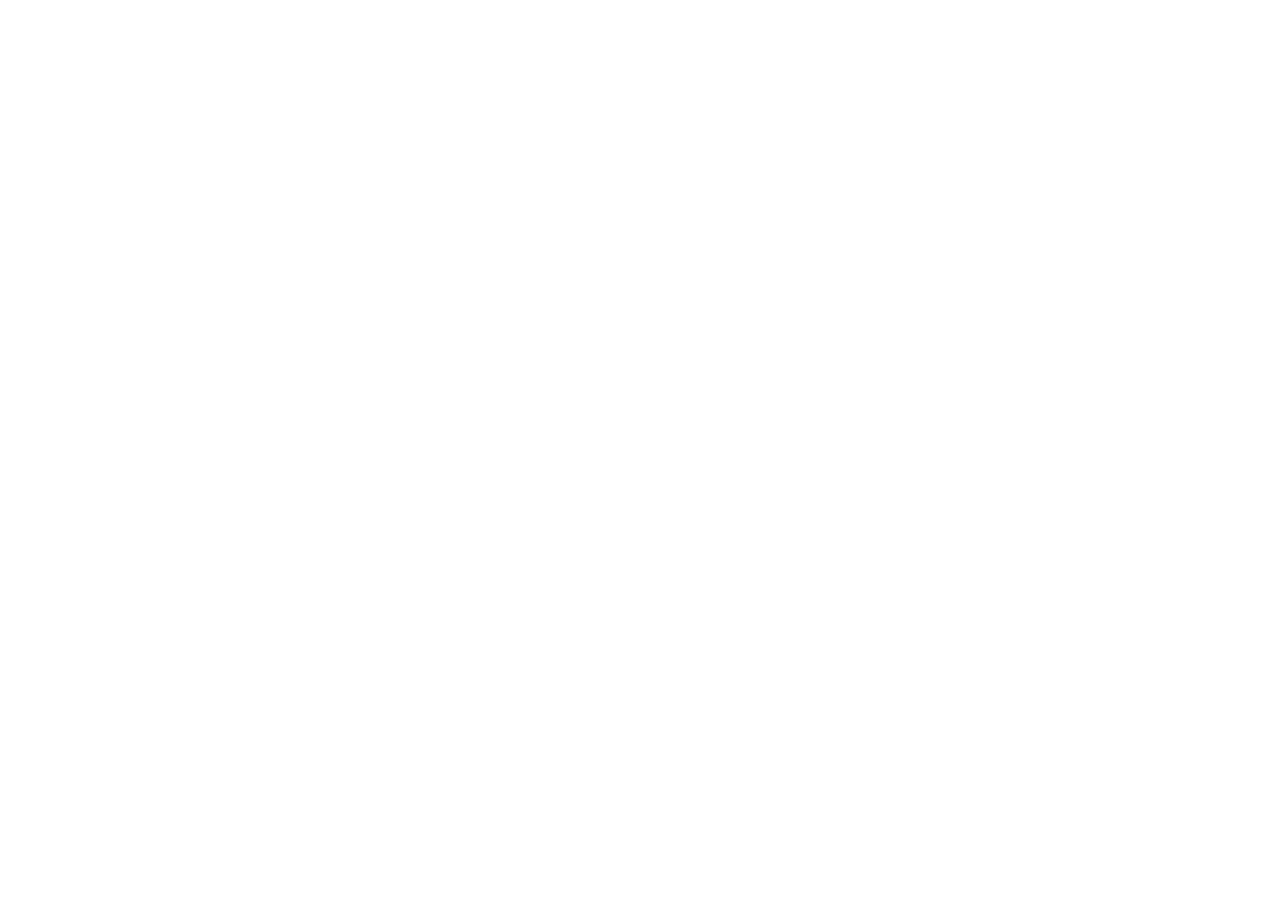
==== about.html @ 699a7ffa "Home Page" ====
<!DOCTYPE html>
<html lang="en">
<head>
    <meta charset="UTF-8">
    <meta name="viewport" content="width=device-width, initial-scale=1.0">
    <title>Document</title>
</head>
<body>
    
</body>
</html>
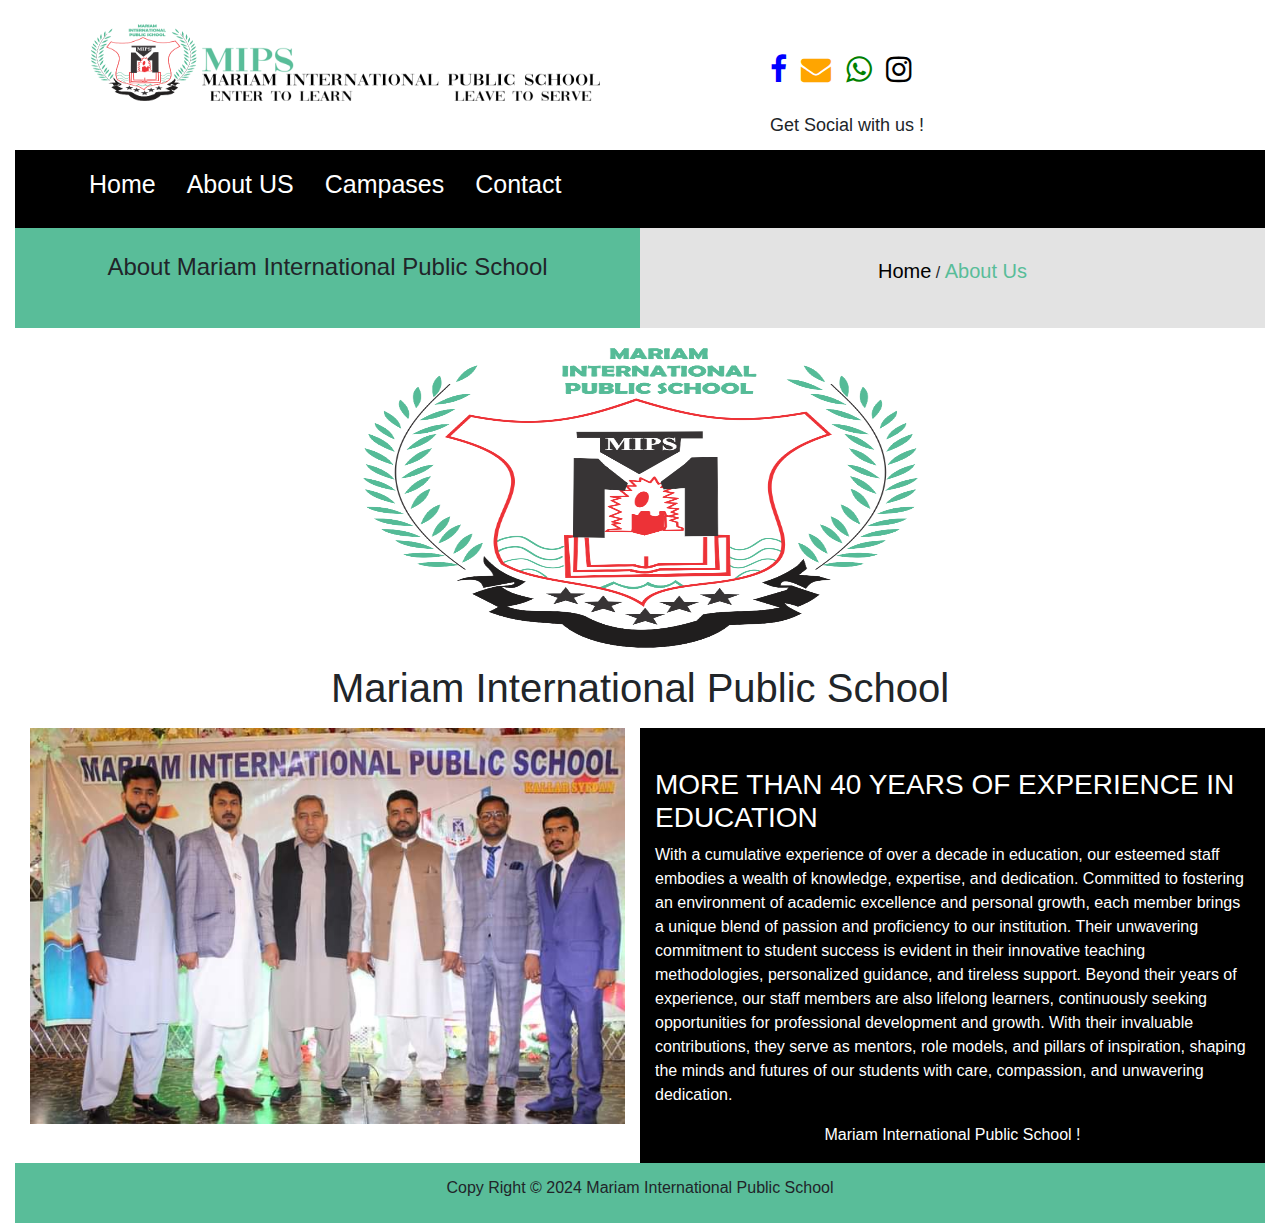
==== commit c5e1341d: "About Us Page" ====
--- a/about.html
+++ b/about.html
@@ -3,9 +3,140 @@
 <head>
     <meta charset="UTF-8">
     <meta name="viewport" content="width=device-width, initial-scale=1.0">
-    <title>Document</title>
+    <link rel="shortcut icon" href="Images/school.png" />
+    <link rel="stylesheet" href="style.css">
+   <!-- Bootstrap CSS -->
+   <link rel="stylesheet" href="https://stackpath.bootstrapcdn.com/bootstrap/4.5.2/css/bootstrap.min.css">
+   <link href="https://cdn.jsdelivr.net/npm/bootstrap-icons/font/bootstrap-icons.css" rel="stylesheet">
+
+   <!-- Font Awesome CSS -->
+   <link rel="stylesheet" href="https://cdnjs.cloudflare.com/ajax/libs/font-awesome/4.7.0/css/font-awesome.min.css">
+    <title>School</title>
 </head>
 <body>
+    <div class="container-fluid">
+          <!-- Header Section -->
+          <div class="container">
+            <div class="row first-row">
+                <div class="col-lg-6 col-md-12 logo-div">
+                    <img class="logo" src="Images/logo.png" alt="">
+                </div>
+
+                <div class="col-lg-6 col-md-12 social-media">
+                    <i class="fa fa-facebook"  style="font-size:30px; color: blue; margin-right: 10px;"></i> <!-- Facebook -->
+                    <i class="fa fa-envelope" style="font-size:30px; color: orange;margin-right: 10px;"></i>
+                    <i class="fa fa-whatsapp" style="font-size:30px; color: green;margin-right: 10px;"></i> <!-- WhatsApp -->
+                    <i class="fa fa-instagram" style="font-size:30px; color: black;margin-right: 10px;"></i> <!-- LinkedIn -->
+                    <br>
+                    <p style="font-size: 18px;  margin-top: -100px;">Get Social with us !</p>
+                </div>
+            </div>
+        </div>
+
+        <!-- Header Section COmplete -->
+
+
+        
+        <!-- Nav Bar Section Start -->
+
+        <nav class="navbar navbar-expand-lg nav-style">
+            <button class="navbar-toggler" type="button" data-bs-toggle="collapse" data-bs-target="#navbarSupportedContent" aria-controls="navbarSupportedContent" aria-expanded="false" aria-label="Toggle navigation">
+                <!-- <span style="color: black;" class="navbar-toggler-icon"></span> -->
+                <i style="color: white;" class="fa fa-bars li-div"></i>
+                <span style="color: white;margin-left: 50px;">Mariam International Public School</span>
+            </button>
+            <div class=" collapse navbar-collapse" id="navbarSupportedContent">
+                <ul class="navbar-nav mb-2 " style="margin-left: 50px;"> <!-- Removed style="align-items: center;" -->
+                    <li class="nav-item">
+                        <a class="nav-link li-div" aria-current="page" href="index.html" style="color: white;font-size: 25px;margin-right: 15px;">Home</a>
+                    </li>
+                    <li class="nav-item">
+                        <a class="nav-link li-div" style="color: white;font-size: 25px;margin-right: 15px;" href="about.html">About US</a>
+                    </li>
+                    
+                    <li class="nav-item">
+                        <a class="nav-link li-div" style="color: white;font-size: 25px;margin-right: 15px;" href="#">Campases</a>
+                    </li>
+                    <li class="nav-item">
+                        <a class="nav-link li-div" style="color: white;font-size: 25px;margin-right: 15px;" href="contact.html">Contact</a>
+                    </li>
+                </ul>
+            </div>
+                </nav>
+
+                <!-- Nav Bar Section Complete -->
+
+                <!-- Second Nav Start -->
+                <div class="container-fluid">
+                    <div class="row">
+                        <div class="col-lg-6 col-md-12 about-1">
+                            <h4>About Mariam International Public School</h4>
+                        </div>
+                        <div class="col-lg-6 col-md-12 about-2">
+                            <a href="index.html">Home</a>
+                            /
+                            <a href="about.html" class="about-3">About Us</a>
+                        </div>
+                    </div>
+                </div>
+                <!-- Second Nav Complete -->
+
+                <!-- Logo Section Start -->
+                <div class="container">
+                    <div class="row">
+                        <div class="col">
+                            <center>
+                            <img src="Images/school.png" class="w-50 about-logo mb-3" alt="">
+                            <h1 class="mb-3">Mariam International Public School</h1>
+                        </center>
+                        </div>
+                    </div>
+                </div>
+
+                <!-- Logo Section Complete -->
+
+                <!-- About Section Start -->
+                <div class="container-fluid">
+                    <div class="row">
+                        <div class="col-lg-6 col-md-12">
+                            <img src="Images/team.jpeg" class="w-100" alt="">
+                        </div>
+
+                        <div class="col-lg-6 col-md-12 about-staff">
+                            
+                            <h3>MORE THAN 40 YEARS OF EXPERIENCE IN EDUCATION</h3>
+                            <p>With a cumulative experience of over a decade in education, our esteemed staff 
+                                embodies a wealth of knowledge, expertise, and dedication. Committed to fostering
+                                 an environment of academic excellence and personal growth, each member brings a 
+                                 unique blend of passion and proficiency to our institution. Their unwavering 
+                                 commitment to student success is evident in their innovative teaching methodologies, 
+                                 personalized guidance, and tireless support. Beyond their years of experience, our staff 
+                                 members are also lifelong learners, continuously seeking opportunities for professional
+                                  development and growth. With their invaluable contributions, they serve as mentors, 
+                                  role models, and pillars of inspiration, shaping the minds and futures of our students
+                                   with care, compassion, and unwavering dedication.</p>
+                                   <center><p>Mariam International Public School !</p></center>
+                        </div>
+                    </div>
+                </div>
+                <!-- About Section Complete -->
+
+                <!-- Copy Righ Start-->
+                <div class="foot-end">
+                    <p>Copy Right &copy; 2024 Mariam International Public School</p>
+            </div>
+        <!-- Copy Righ Complete-->
+
+    </div>
     
+
+
+
+
+
+    <script src="https://cdn.jsdelivr.net/npm/bootstrap@5.3.3/dist/js/bootstrap.bundle.min.js" integrity="sha384-YvpcrYf0tY3lHB60NNkmXc5s9fDVZLESaAA55NDzOxhy9GkcIdslK1eN7N6jIeHz" crossorigin="anonymous"></script>
+    <script src="https://code.jquery.com/jquery-3.5.1.slim.min.js"></script>
+<script src="https://cdn.jsdelivr.net/npm/@popperjs/core@2.5.4/dist/umd/popper.min.js"></script>
+<script src="https://stackpath.bootstrapcdn.com/bootstrap/4.5.2/js/bootstrap.min.js"></script>
 </body>
 </html>--- a/style.css
+++ b/style.css
@@ -0,0 +1,145 @@
+*{
+    padding: 0 ;
+    margin: 0;
+}
+.logo{
+    margin-top: -150px;
+    width: 100%;
+    height: 400px;
+}
+.social-media{
+    /* padding: 40px; */
+    padding-left: 130px !important;
+    line-height: 150px;
+    width: 100%;
+    height: 150px;
+    cursor: pointer;
+}
+.logo-div{
+    width: 100%;
+    height: 150px;
+}
+.first-row{
+    display: flex;
+    justify-content: space-between;
+}
+.nav-style{
+    background-color: black;
+    width: 100% !important;
+    text-align: center !important;
+}
+.nav-style > .container-fluid{
+    width: 100% !important;
+}
+ul{
+    text-align: center;
+}
+.li-div:hover{
+    color: #59bd99 !important;
+}
+.slider-img{
+    width: 100%;
+}
+.carousel{
+    width: 100%;
+}
+.slider-btn{
+    /* margin-top: 400px;
+    margin-left: 20px;
+    margin-right: 20px; */
+    width: 20px !important;
+    height: 10px !important;
+    border: none;
+}
+.slider-btn > span{
+    width: 20px;
+    height: 20px;
+    background-color: #59bd99;
+}
+.ad-btn{
+    background-color: #59bd99;
+    width: 200px;
+    height: 50px;
+    font-size: 18px;
+}
+.ad-btn > a{
+    text-decoration: none !important;
+    color: white !important;
+}
+.ad-btn > a:hover{
+    text-decoration: none !important;
+    color: black !important;
+
+}
+.ad-btn:hover{
+    border: 3px solid #59bd99;
+    background-color: white;
+    color: black !important;
+}
+.foot-end{
+    width: 100%;
+    line-height: 50px;
+    background-color: #59bd99;
+    height: 60px;
+}
+.foot-end > p{
+    margin: auto;
+    text-align: center;
+}
+.footer-sec{
+    background-image: url("Images/new/sc1.jpeg");
+    background-repeat: no-repeat;
+    background-size: cover;
+    width: 100%;
+    height: 500px;
+    background-image: opacity(0.5);
+}
+.footer-sec > h1,
+.footer-sec > h2{
+    opacity: 1;
+    color: white;
+    text-align: center;
+    line-height: 50px;
+}
+.footer-sec > p{
+    color: white;
+    text-align: center;
+    font-size: 18px;
+}
+.about-1{
+    background-color: #59bd99;
+    height: 100px;
+    text-align: center;
+}
+.about-1 > h4{
+    padding-top: 25px;
+}
+.about-2{
+    background-color: rgb(227, 227, 227);
+    height: 100px;
+    text-align: center;
+}
+.about-2 > a{
+    padding-top: 28px !important;
+    display: inline-block;
+    color: black;
+    text-decoration: none;
+    font-size: 20px;
+}
+.about-2 > a:hover{
+    color: #59bd99;
+}
+.about-3{
+    color: #59bd99 !important;
+}
+.about-logo{
+    height: 300px;
+    margin-top: 20px;
+}
+.about-staff{
+    color: white;
+    background-color: black;
+}
+.about-staff > h3{
+    margin-top: 40px !important;
+}
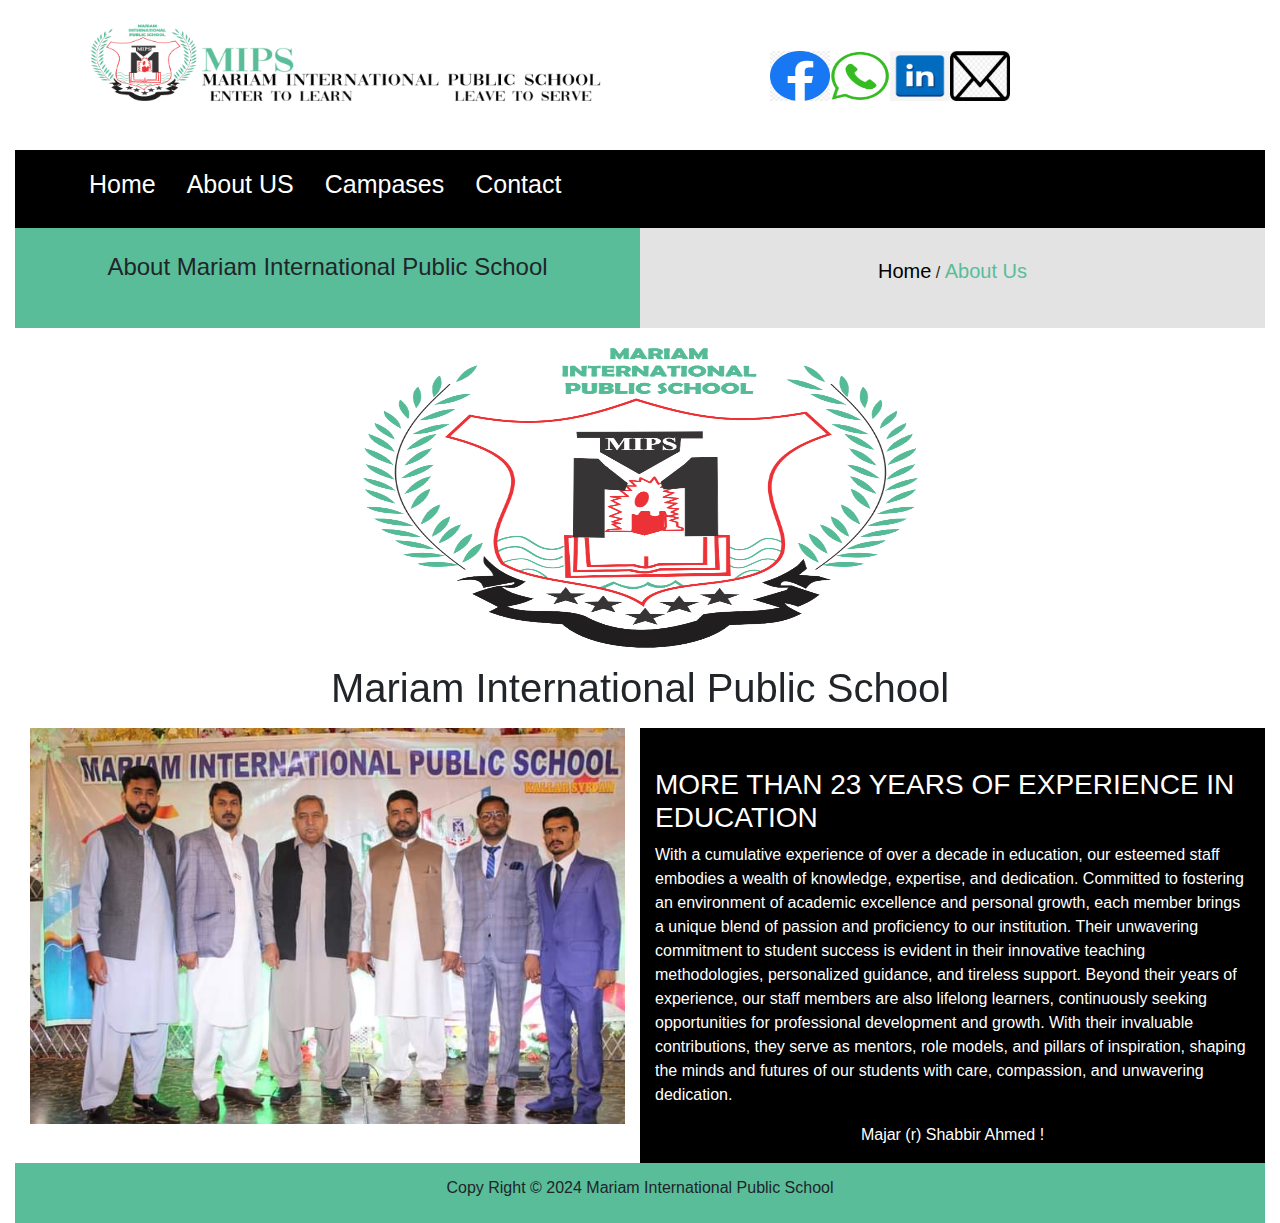
==== commit ca468896: "animation & clint changes" ====
--- a/about.html
+++ b/about.html
@@ -8,6 +8,8 @@
    <!-- Bootstrap CSS -->
    <link rel="stylesheet" href="https://stackpath.bootstrapcdn.com/bootstrap/4.5.2/css/bootstrap.min.css">
    <link href="https://cdn.jsdelivr.net/npm/bootstrap-icons/font/bootstrap-icons.css" rel="stylesheet">
+   <link href="https://unpkg.com/aos@2.3.1/dist/aos.css" rel="stylesheet">
+
 
    <!-- Font Awesome CSS -->
    <link rel="stylesheet" href="https://cdnjs.cloudflare.com/ajax/libs/font-awesome/4.7.0/css/font-awesome.min.css">
@@ -18,17 +20,21 @@
           <!-- Header Section -->
           <div class="container">
             <div class="row first-row">
-                <div class="col-lg-6 col-md-12 logo-div">
+                <div class="col-lg-6 col-md-12 logo-div" data-aos="flip-left"  data-aos-duration="3000">
                     <img class="logo" src="Images/logo.png" alt="">
                 </div>
 
-                <div class="col-lg-6 col-md-12 social-media">
-                    <i class="fa fa-facebook"  style="font-size:30px; color: blue; margin-right: 10px;"></i> <!-- Facebook -->
+                <div class="col-lg-6 col-md-12 social-media" data-aos="flip-right"  data-aos-duration="3000">
+                    <!-- <i class="fa fa-facebook"  style="font-size:30px; color: blue; margin-right: 10px;"></i> 
                     <i class="fa fa-envelope" style="font-size:30px; color: orange;margin-right: 10px;"></i>
-                    <i class="fa fa-whatsapp" style="font-size:30px; color: green;margin-right: 10px;"></i> <!-- WhatsApp -->
-                    <i class="fa fa-instagram" style="font-size:30px; color: black;margin-right: 10px;"></i> <!-- LinkedIn -->
+                    <i class="fa fa-whatsapp" style="font-size:30px; color: green;margin-right: 10px;"></i> 
+                    <i class="fa fa-instagram" style="font-size:30px; color: black;margin-right: 10px;"></i>  -->
+                    <a href="https://www.facebook.com/MariamInternationalPublicSchoolSystem?mibextid=ZbWKwL"><img class="social-logos1" src="Images/Social/fb1.png" alt=""></a>
+                    <a href="https://whatsapp.com/channel/0029VaeF8b9AO7R7xANt6p2B"><img class="social-logos1" src="Images/Social/whatsapp1.png" alt=""></a>
+                    <a href=""><img class="social-logos1" src="Images/Social/linkdn.png" alt=""></a>
+                    <a href=""><img class="social-logos1" src="Images/Social/email.png" alt=""></a>
                     <br>
-                    <p style="font-size: 18px;  margin-top: -100px;">Get Social with us !</p>
+                    <!-- <p style="font-size: 18px;  margin-top: -100px;">Get Social with us !</p> -->
                 </div>
             </div>
         </div>
@@ -55,7 +61,7 @@
                     </li>
                     
                     <li class="nav-item">
-                        <a class="nav-link li-div" style="color: white;font-size: 25px;margin-right: 15px;" href="#">Campases</a>
+                        <a class="nav-link li-div" style="color: white;font-size: 25px;margin-right: 15px;" href="campus.html">Campases</a>
                     </li>
                     <li class="nav-item">
                         <a class="nav-link li-div" style="color: white;font-size: 25px;margin-right: 15px;" href="contact.html">Contact</a>
@@ -84,7 +90,8 @@
                 <!-- Logo Section Start -->
                 <div class="container">
                     <div class="row">
-                        <div class="col">
+                        <div class="col" data-aos="fade-up"
+                        data-aos-duration="3000">
                             <center>
                             <img src="Images/school.png" class="w-50 about-logo mb-3" alt="">
                             <h1 class="mb-3">Mariam International Public School</h1>
@@ -98,13 +105,13 @@
                 <!-- About Section Start -->
                 <div class="container-fluid">
                     <div class="row">
-                        <div class="col-lg-6 col-md-12">
+                        <div class="col-lg-6 col-md-12" data-aos="fade-up-right">
                             <img src="Images/team.jpeg" class="w-100" alt="">
                         </div>
 
-                        <div class="col-lg-6 col-md-12 about-staff">
+                        <div class="col-lg-6 col-md-12 about-staff" data-aos="fade-up-right">
                             
-                            <h3>MORE THAN 40 YEARS OF EXPERIENCE IN EDUCATION</h3>
+                            <h3>MORE THAN 23 YEARS OF EXPERIENCE IN EDUCATION</h3>
                             <p>With a cumulative experience of over a decade in education, our esteemed staff 
                                 embodies a wealth of knowledge, expertise, and dedication. Committed to fostering
                                  an environment of academic excellence and personal growth, each member brings a 
@@ -115,7 +122,7 @@
                                   development and growth. With their invaluable contributions, they serve as mentors, 
                                   role models, and pillars of inspiration, shaping the minds and futures of our students
                                    with care, compassion, and unwavering dedication.</p>
-                                   <center><p>Mariam International Public School !</p></center>
+                                   <center><p>Majar (r) Shabbir Ahmed !</p></center>
                         </div>
                     </div>
                 </div>
@@ -133,7 +140,10 @@
 
 
 
-
+    <script src="https://unpkg.com/aos@2.3.1/dist/aos.js"></script>
+    <script>
+      AOS.init();
+    </script>
     <script src="https://cdn.jsdelivr.net/npm/bootstrap@5.3.3/dist/js/bootstrap.bundle.min.js" integrity="sha384-YvpcrYf0tY3lHB60NNkmXc5s9fDVZLESaAA55NDzOxhy9GkcIdslK1eN7N6jIeHz" crossorigin="anonymous"></script>
     <script src="https://code.jquery.com/jquery-3.5.1.slim.min.js"></script>
 <script src="https://cdn.jsdelivr.net/npm/@popperjs/core@2.5.4/dist/umd/popper.min.js"></script>
--- a/style.css
+++ b/style.css
@@ -14,6 +14,11 @@
     width: 100%;
     height: 150px;
     cursor: pointer;
+    display: flex;
+}
+.social-logos1{
+    width: 60px;
+    height: 50px;
 }
 .logo-div{
     width: 100%;
@@ -87,7 +92,7 @@
     text-align: center;
 }
 .footer-sec{
-    background-image: url("Images/new/sc1.jpeg");
+    background-image: url("Images/sso.jpeg");
     background-repeat: no-repeat;
     background-size: cover;
     width: 100%;
@@ -97,12 +102,12 @@
 .footer-sec > h1,
 .footer-sec > h2{
     opacity: 1;
-    color: white;
+    color: black;
     text-align: center;
     line-height: 50px;
 }
 .footer-sec > p{
-    color: white;
+    color: black;
     text-align: center;
     font-size: 18px;
 }
